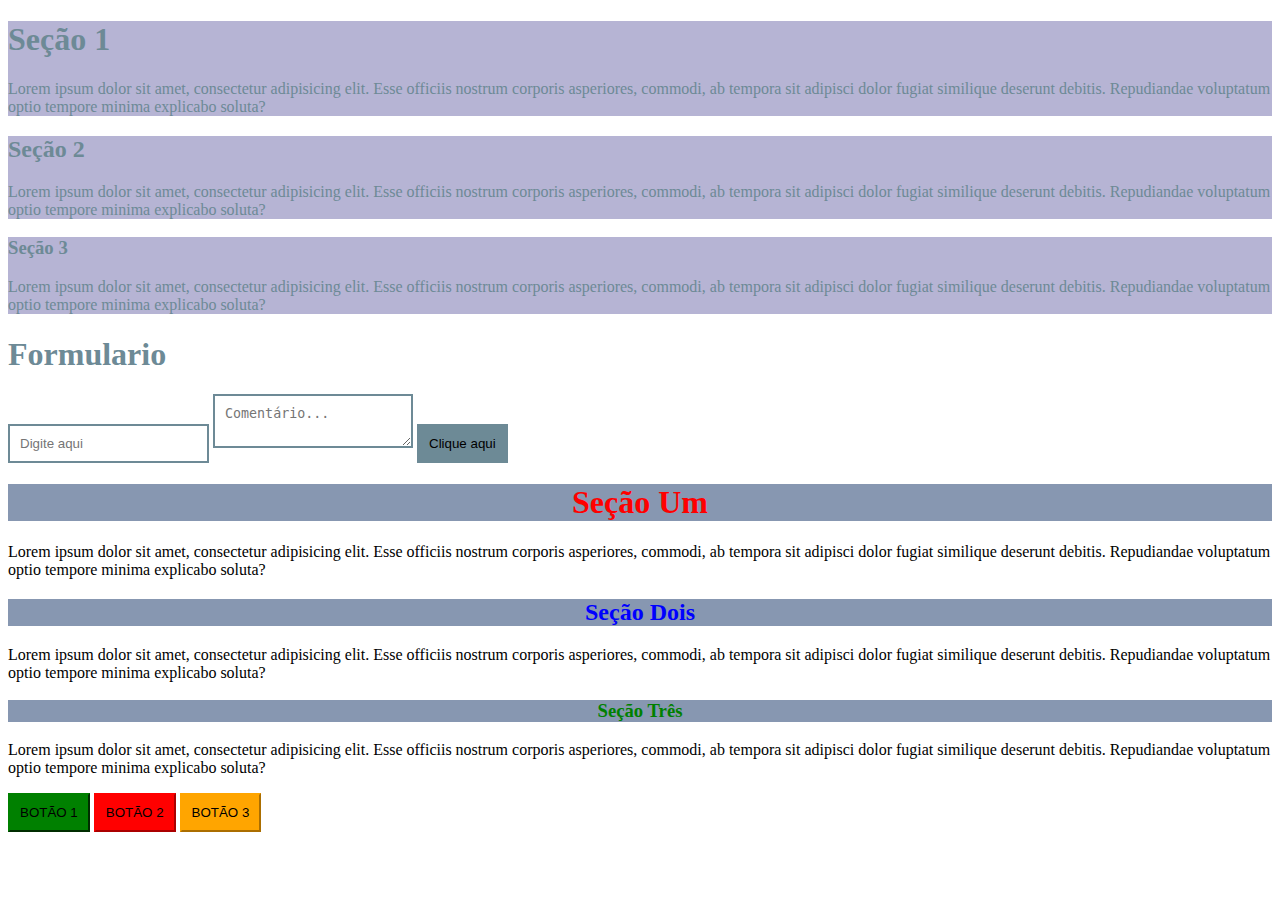
==== atividades/index.html @ 0c25acf5 "aula 2" ====
<!DOCTYPE html>
<html lang="pt-Br">

<head>
    <meta charset="UTF-8">
    <meta name="viewport" content="width=device-width, initial-scale=1.0">
    <title>Document</title>
    <link rel="stylesheet" href="style.css">
</head>

<body>
    <section class="atividade1">
        <div>
            <h1>Seção 1</h1>
                <p>Lorem ipsum dolor sit amet, consectetur adipisicing elit. Esse officiis nostrum corporis asperiores, commodi, ab tempora sit adipisci dolor fugiat similique deserunt debitis. Repudiandae voluptatum optio tempore minima explicabo soluta?</p>
        </div>
    
        <div>
            <h2>Seção 2</h2>
                <p>Lorem ipsum dolor sit amet, consectetur adipisicing elit. Esse officiis nostrum corporis asperiores, commodi, ab tempora sit adipisci dolor fugiat similique deserunt debitis. Repudiandae voluptatum optio tempore minima explicabo soluta?</p>
        </div>

        <div>
            <h3>Seção 3</h3>
                <p>Lorem ipsum dolor sit amet, consectetur adipisicing elit. Esse officiis nostrum corporis asperiores, commodi, ab tempora sit adipisci dolor fugiat similique deserunt debitis. Repudiandae voluptatum optio tempore minima explicabo soluta?</p>
        </div>

        <form>
            <h1>Formulario</h1>
            <input type="text" placeholder="Digite aqui">
            <textarea placeholder="Comentário..."></textarea>
            <button>Clique aqui</button>
        </form>
    </section>

    <section class="atividade2">
        <div>
            <h1>Seção Um</h1>
                <p>Lorem ipsum dolor sit amet, consectetur adipisicing elit. Esse officiis nostrum corporis asperiores, commodi, ab tempora sit adipisci dolor fugiat similique deserunt debitis. Repudiandae voluptatum optio tempore minima explicabo soluta?</p>
        </div>
    
        <div>
            <h2>Seção Dois</h2>
                <p>Lorem ipsum dolor sit amet, consectetur adipisicing elit. Esse officiis nostrum corporis asperiores, commodi, ab tempora sit adipisci dolor fugiat similique deserunt debitis. Repudiandae voluptatum optio tempore minima explicabo soluta?</p>
        </div>

        <div>
            <h3>Seção Três</h3>
                <p>Lorem ipsum dolor sit amet, consectetur adipisicing elit. Esse officiis nostrum corporis asperiores, commodi, ab tempora sit adipisci dolor fugiat similique deserunt debitis. Repudiandae voluptatum optio tempore minima explicabo soluta?</p>
        </div>
    </section>

    <section class="atividadeHerança">
        <button class="botao-primario">Botão 1</button>
        <button class="botao-perigo">Botão 2</button>
        <button class="botao-alerta">Botão 3</button>
    </section>
</body>

</html>
---- atividades/style.css ----
@charset "UTF-8";
.atividade1 div {
  background-color: #b6b4d4;
}
.atividade1 h1,
.atividade1 h2,
.atividade1 h3,
.atividade1 p {
  color: #6D8A96;
}
.atividade1 input {
  padding: 8px;
  border: 1px solid #5d707f;
}
.atividade1 button {
  padding: 8px;
  border: 1px solid #5d707f;
  background-color: #5d707f;
}
.atividade1 form .campos, .atividade1 form button, .atividade1 form textarea, .atividade1 form input {
  border: 2px solid #6D8A96;
  padding: 10px;
}
.atividade1 form .campos:hover, .atividade1 form button:hover, .atividade1 form textarea:hover, .atividade1 form input:hover {
  border-color: #66ced7;
}
.atividade1 form button {
  background-color: #6D8A96;
}

.atividade2 .titulos, .atividade2 h3, .atividade2 h2, .atividade2 h1 {
  background-color: #8797B1;
  text-align: center;
  text-transform: capitalize;
}
.atividade2 h1 {
  color: red;
}
.atividade2 h2 {
  color: blue;
}
.atividade2 h3 {
  color: green;
}

.atividadeHerança .botao, .atividadeHerança .botao-alerta, .atividadeHerança .botao-perigo, .atividadeHerança .botao-primario {
  padding: 10px;
  text-transform: uppercase;
}
.atividadeHerança .botao-primario {
  background-color: green;
  border-color: green;
}
.atividadeHerança .botao-primario:hover {
  background-color: rgb(0, 92.3, 0);
  border-color: rgb(0, 92.3, 0);
}
.atividadeHerança .botao-perigo {
  background-color: red;
  border-color: red;
}
.atividadeHerança .botao-perigo:hover {
  background-color: #ff9999;
  border-color: #ff9999;
}
.atividadeHerança .botao-alerta {
  background-color: orange;
  border-color: orange;
}
.atividadeHerança .botao-alerta:hover {
  background-color: rgb(229.5, 148.5, 0);
  border-color: rgb(229.5, 148.5, 0);
}

/*# sourceMappingURL=style.css.map */
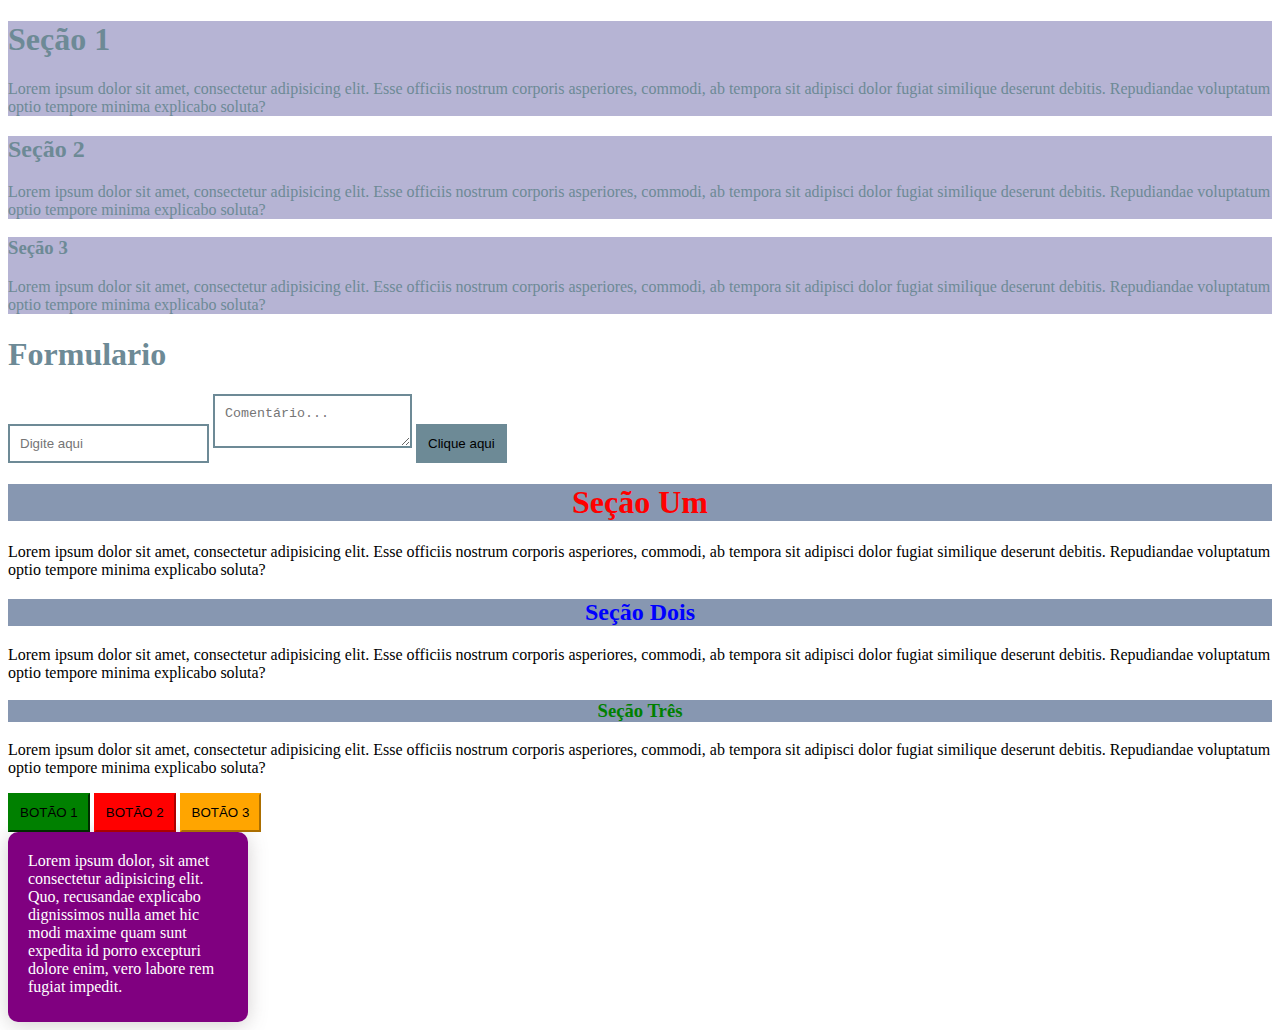
==== commit 7594c005: "aula3" ====
--- a/atividades/index.html
+++ b/atividades/index.html
@@ -55,6 +55,12 @@
         <button class="botao-perigo">Botão 2</button>
         <button class="botao-alerta">Botão 3</button>
     </section>
+
+    <section class="atividadeMixin">
+        <div class="card-primario">
+            Lorem ipsum dolor, sit amet consectetur adipisicing elit. Quo, recusandae explicabo dignissimos nulla amet hic modi maxime quam sunt expedita id porro excepturi dolore enim, vero labore rem fugiat impedit.
+        </div>
+    </section>
 </body>
 
 </html>--- a/atividades/style.css
+++ b/atividades/style.css
@@ -72,4 +72,14 @@
   border-color: rgb(229.5, 148.5, 0);
 }
 
+.atividadeMixin .card-primario {
+  background-color: purple;
+  color: white;
+  padding: 20px;
+  border-radius: 10px;
+  box-shadow: 0 3px 20px rgba(94, 81, 81, 0.267);
+  width: 200px;
+  height: 150px;
+}
+
 /*# sourceMappingURL=style.css.map */
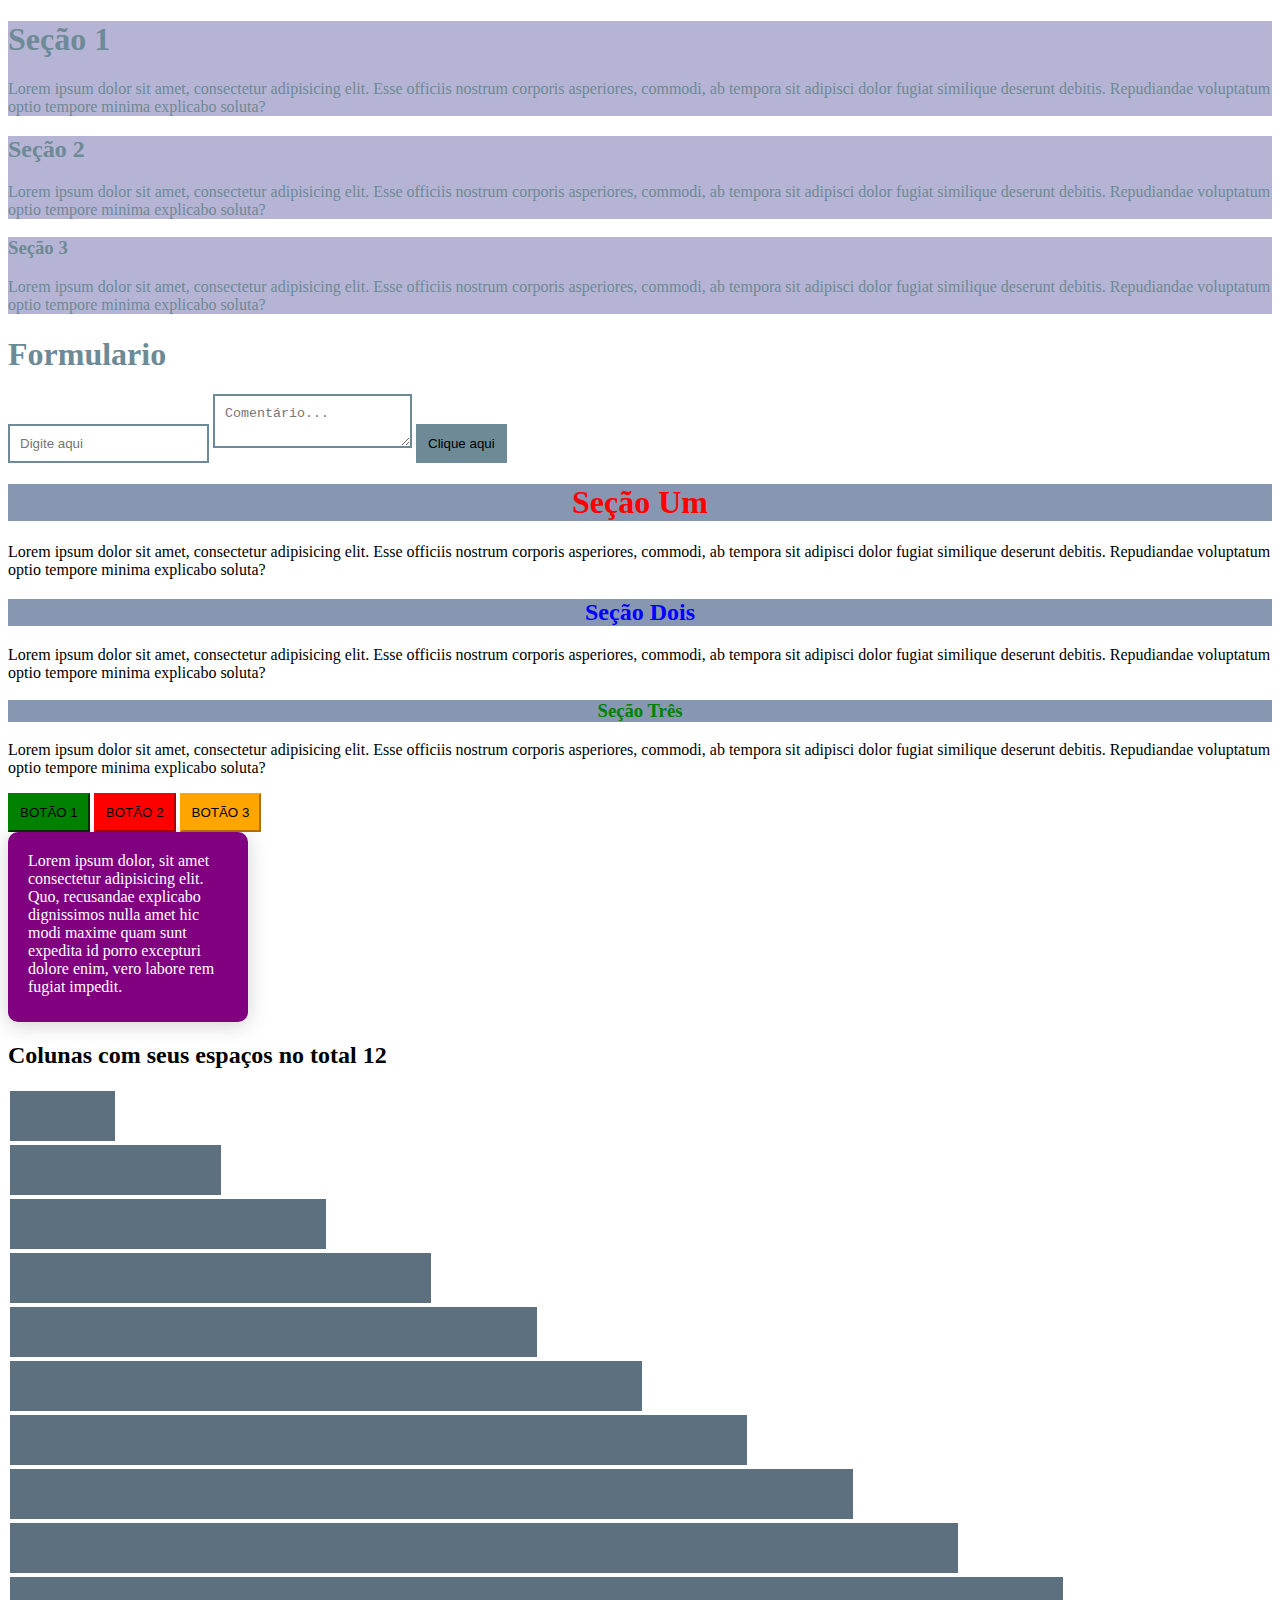
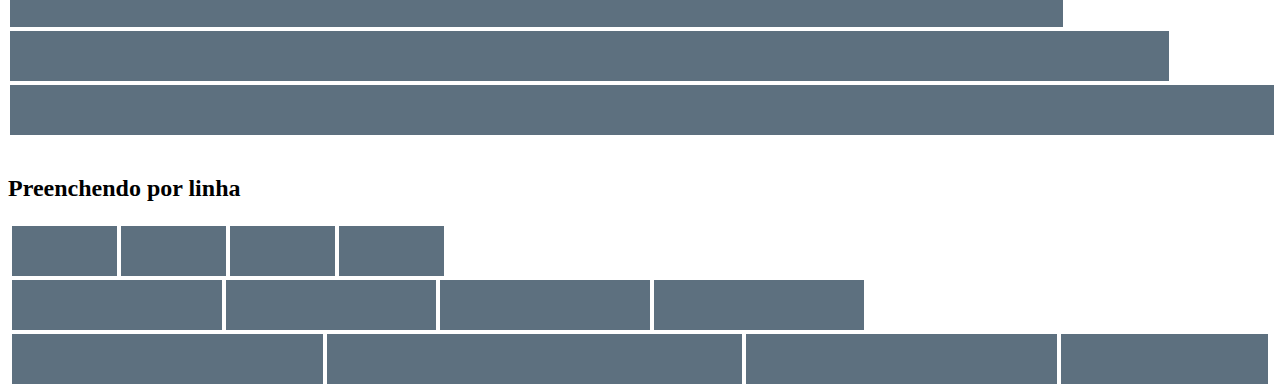
==== commit f1664267: "aula 4" ====
--- a/atividades/index.html
+++ b/atividades/index.html
@@ -61,6 +61,42 @@
             Lorem ipsum dolor, sit amet consectetur adipisicing elit. Quo, recusandae explicabo dignissimos nulla amet hic modi maxime quam sunt expedita id porro excepturi dolore enim, vero labore rem fugiat impedit.
         </div>
     </section>
+
+    <section class="loops">
+        <h2>Colunas com seus espaços no total 12</h2>
+        <div class="col-1"></div>
+        <div class="col-2"></div>
+        <div class="col-3"></div>
+        <div class="col-4"></div>
+        <div class="col-5"></div>
+        <div class="col-6"></div>
+        <div class="col-7"></div>
+        <div class="col-8"></div>
+        <div class="col-9"></div>
+        <div class="col-10"></div>
+        <div class="col-11"></div>
+        <div class="col-12"></div>
+        <br/>
+        <h2>Preenchendo por linha</h2>
+        <div class="linha">
+            <div class="col-1"></div>
+            <div class="col-1"></div>
+            <div class="col-1"></div>
+            <div class="col-1"></div> 
+        </div>
+        <div class="linha">
+            <div class="col-2"></div>
+            <div class="col-2"></div>
+            <div class="col-2"></div>
+            <div class="col-2"></div> 
+        </div>
+        <div class="linha">
+            <div class="col-3"></div>
+            <div class="col-4"></div>
+            <div class="col-3"></div>
+            <div class="col-2"></div> 
+        </div>
+    </section>
 </body>
 
 </html>--- a/atividades/style.css
+++ b/atividades/style.css
@@ -82,4 +82,51 @@
   height: 150px;
 }
 
+.loops .col-1 {
+  width: 8.3333333333%;
+}
+.loops .col-2 {
+  width: 16.6666666667%;
+}
+.loops .col-3 {
+  width: 25%;
+}
+.loops .col-4 {
+  width: 33.3333333333%;
+}
+.loops .col-5 {
+  width: 41.6666666667%;
+}
+.loops .col-6 {
+  width: 50%;
+}
+.loops .col-7 {
+  width: 58.3333333333%;
+}
+.loops .col-8 {
+  width: 66.6666666667%;
+}
+.loops .col-9 {
+  width: 75%;
+}
+.loops .col-10 {
+  width: 83.3333333333%;
+}
+.loops .col-11 {
+  width: 91.6666666667%;
+}
+.loops .col-12 {
+  width: 100%;
+}
+.loops div {
+  height: 50px;
+  background-color: #5d707f;
+  border: 2px solid white;
+}
+.loops .linha {
+  display: flex;
+  flex-direction: row;
+  background-color: white;
+}
+
 /*# sourceMappingURL=style.css.map */
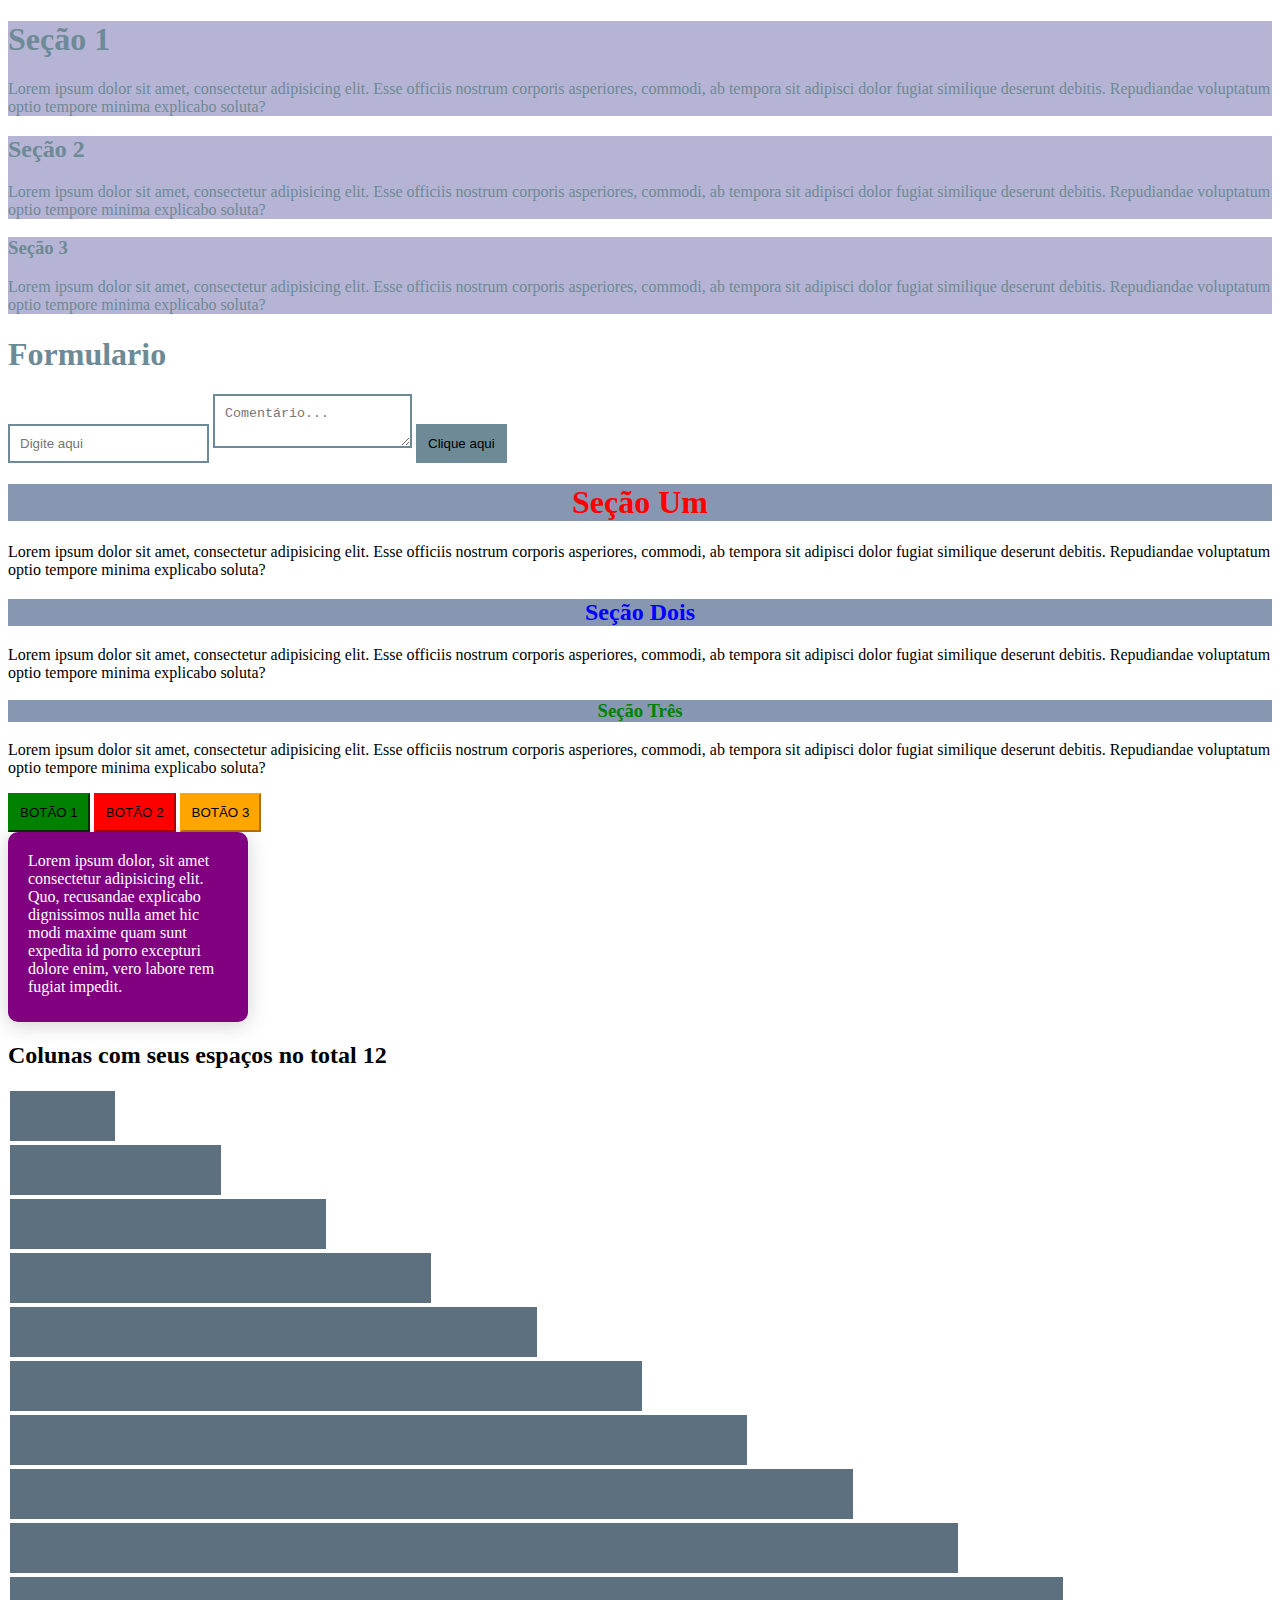
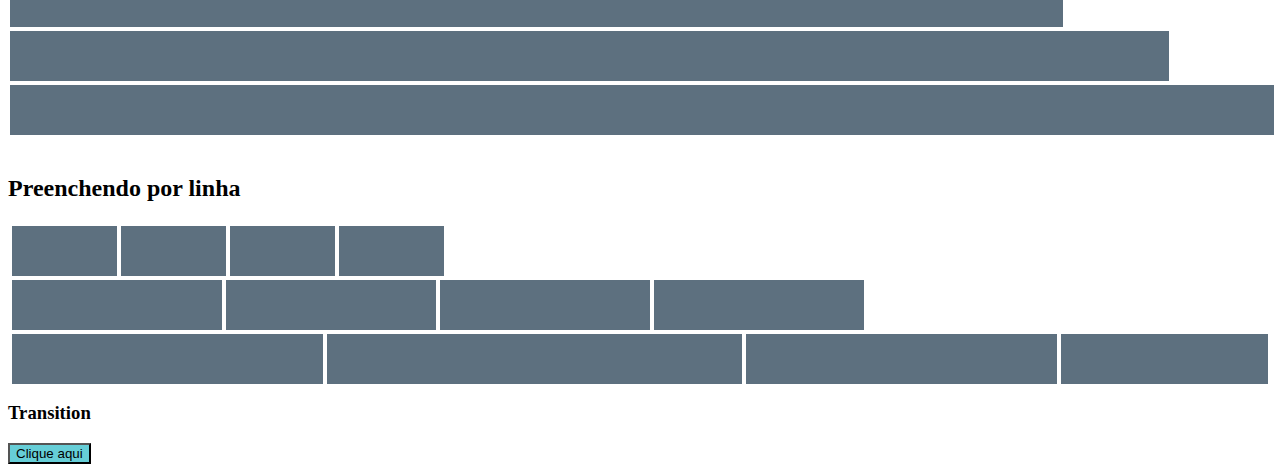
==== commit 20e5a5e1: "aula 5" ====
--- a/atividades/index.html
+++ b/atividades/index.html
@@ -97,6 +97,11 @@
             <div class="col-2"></div> 
         </div>
     </section>
+
+    <section class="animacoes">
+        <h3>Transition</h3>
+        <button>Clique aqui</button>
+    </section>
 </body>
 
 </html>--- a/atividades/style.css
+++ b/atividades/style.css
@@ -129,4 +129,13 @@
   background-color: white;
 }
 
+.animacoes button {
+  background-color: #66ced7;
+  transition: background-color 2s, transform 1s;
+}
+.animacoes button:hover {
+  background-color: brown;
+  transform: scale(1.5);
+}
+
 /*# sourceMappingURL=style.css.map */
